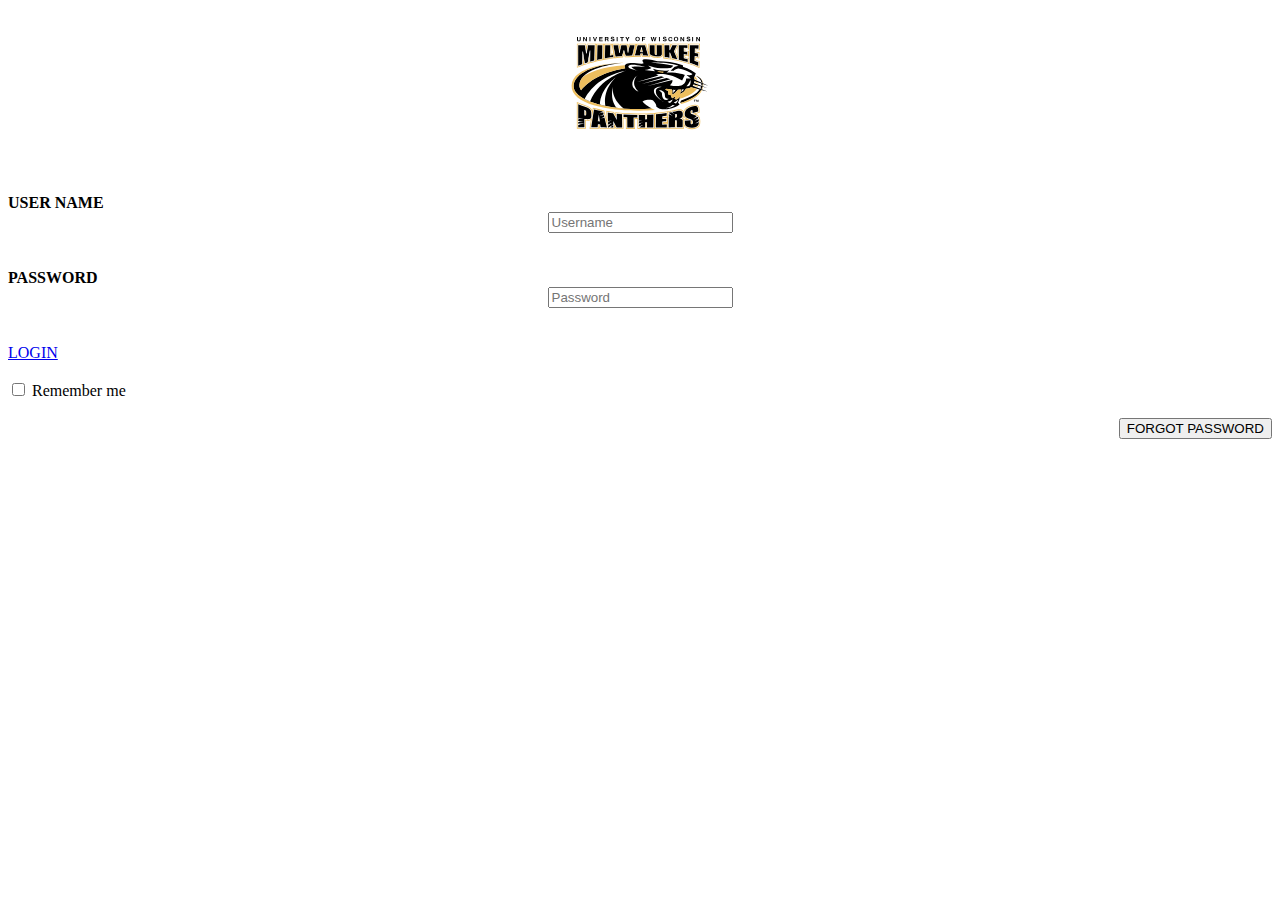
==== right.html @ c9ef3b8f "1st Commit" ====
<!DOCTYPE html>
<html>

<head>
    <title>Login Form</title>
    <link rel="stylesheet" type="text/css" href="css/style.css">
</head>

<body>
    <div class="login" target="terminator2">
        <center><img src="wisconsin-milwaukee-panthers.svg" align="center" width="400" height="150"></center>
        <br></br>
        <form id="login" method="get" action="login.php">
            <label><b>USER NAME
                </b>
            </label>
            <center><input type="text" name="Uname" id="Uname" placeholder="Username"></center>
            <br><br>
            <label><b>PASSWORD
                </b>
            </label>
            <center><input type="Password" name="Pass" id="Pass" placeholder="Password"></center>
            <br><br>
            <a href="C:\Users\91807\Downloads\page1.html" target="_self">LOGIN</a>
            <br><br>
            <input type="checkbox" id="check">
            <span>Remember me</span>
            <br><br>
            <input type="button" name="Forgot_password" id="Forgot_password" value="FORGOT PASSWORD"
                style="float: right;">
        </form>
    </div>
</body>

</html>
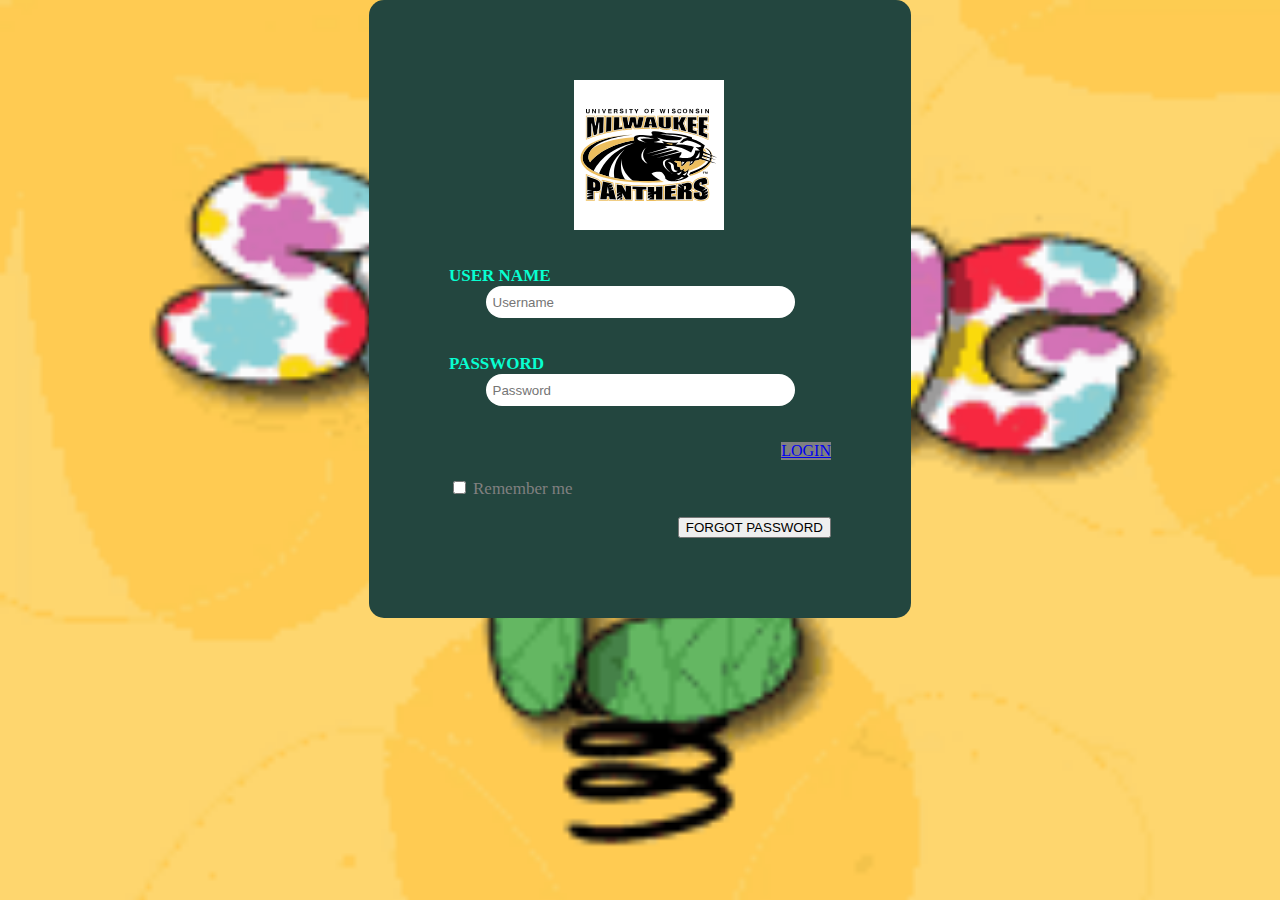
==== commit 980632e3: "Update right.html" ====
--- a/right.html
+++ b/right.html
@@ -3,7 +3,7 @@
 
 <head>
     <title>Login Form</title>
-    <link rel="stylesheet" type="text/css" href="css/style.css">
+    <link rel="stylesheet" type="text/css" href="./style.css">
 </head>
 
 <body>
@@ -21,7 +21,7 @@
             </label>
             <center><input type="Password" name="Pass" id="Pass" placeholder="Password"></center>
             <br><br>
-            <a href="C:\Users\91807\Downloads\page1.html" target="_self">LOGIN</a>
+            <a href="page1.html" target="_self">LOGIN</a>
             <br><br>
             <input type="checkbox" id="check">
             <span>Remember me</span>
@@ -32,4 +32,4 @@
     </div>
 </body>
 
-</html>+</html>
--- a/style.css
+++ b/style.css
@@ -0,0 +1,94 @@
+body  
+{  
+    margin: 0;  
+    padding: 0;  
+background-color:white;
+    background-image:url('tenor.gif');
+    background-size: cover;  
+}  
+.Forgot_password{
+        width: 200px;  
+        overflow: hidden;  
+        margin: auto;  
+        margin: 10 0 0 450px;  
+        padding: 80px;  
+        color: blue ;  
+        border-radius: 17px ;
+        padding-left: 7px; 
+        style="float: right";
+}
+.login{  
+        width: 382px;  
+        overflow: hidden;  
+        margin: auto;  
+        margin: 20 0 0 450px;  
+        padding: 80px;  
+        background: #23463f;  
+        border-radius: 15px ;  
+          
+}     
+label{  
+    color: #08ffd1;  
+    font-size: 17px;  
+}  
+#Name{  
+    width: 300px;  
+    height: 30px;  
+    border: none;  
+    top: 50%;
+    left: 50%;
+    border-radius: 17px;  
+    padding-left: 7px;  
+    color: blue;  
+  
+  
+} 
+#Uname{  
+    width: 300px; 
+height: 30px; 
+    top: 50%;
+    left: 50%;  
+    border: none;  
+    border-radius: 17px;  
+    padding-left: 7px;  
+}  
+#Pass{  
+    width: 300px;  
+    height: 30px; 
+    top: 50%;
+    left: 50%; 
+    border: none;  
+    border-radius: 17px;  
+    padding-left: 7px; 
+} 
+#Age{  
+    width: 300px;  
+    height: 30px;  
+    border: none;  
+    top: 50%;
+    left: 50%;
+    border-radius: 17px;  
+    padding-left: 7px;  
+    color: blue;  
+}  
+
+#Skills{  
+    width: 300px;  
+    height: 30px;  
+    border: none;  
+    top: 50%;
+    left: 50%;
+    border-radius: 17px;  
+    padding-left: 7px;  
+    color: blue;  
+  
+  
+}  
+span{  
+    color: grey;  
+    font-size: 17px;  
+}  
+a{  
+    float: right;  
+    background-color: grey;  
+}  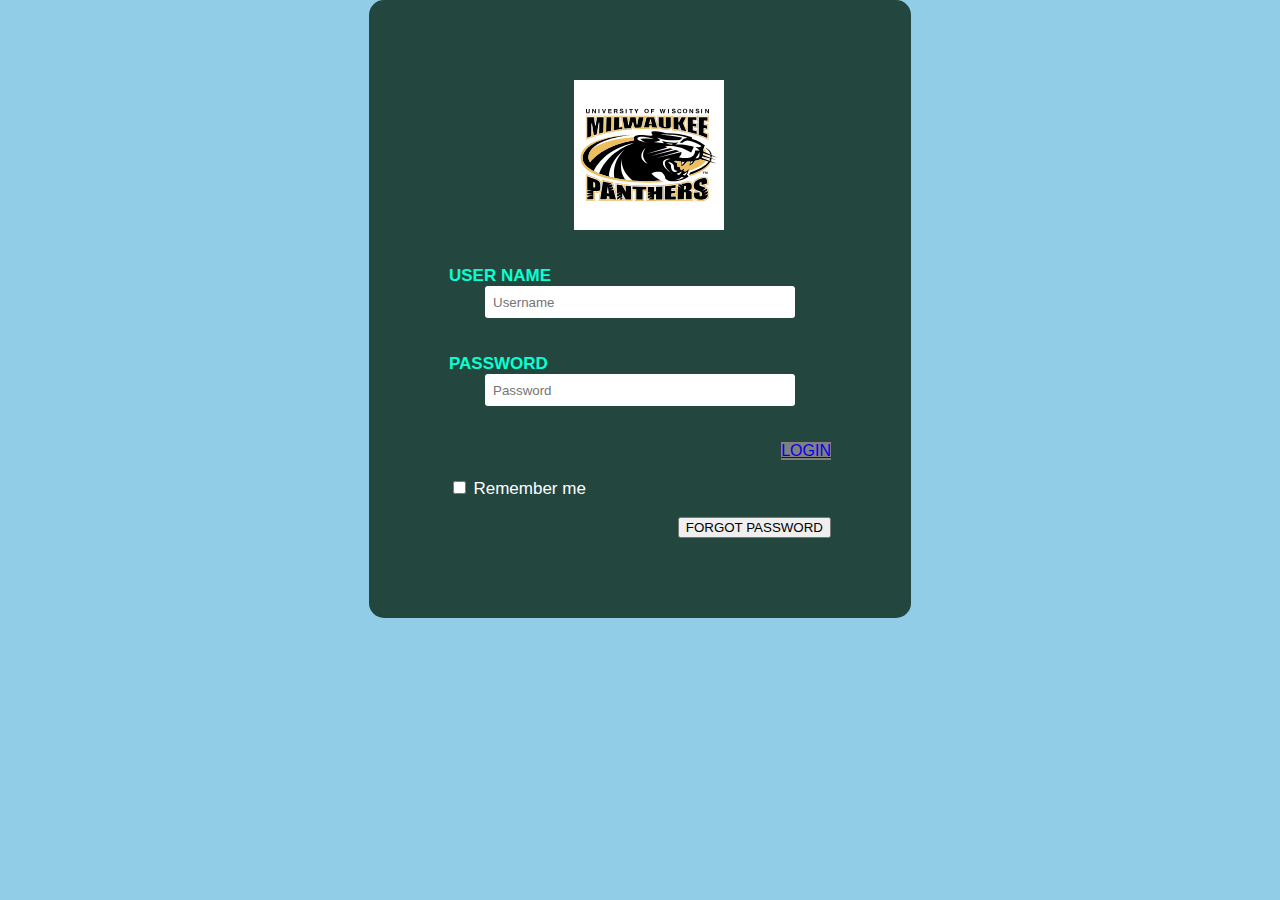
==== commit adc5a18c: "Update right.html" ====
--- a/right.html
+++ b/right.html
@@ -3,7 +3,7 @@
 
 <head>
     <title>Login Form</title>
-    <link rel="stylesheet" type="text/css" href="./style.css">
+    <link rel="stylesheet" type="text/css" href="CSS/style.css">
 </head>
 
 <body>
--- a/CSS/style.css
+++ b/CSS/style.css
@@ -0,0 +1,61 @@
+body  
+{  
+    margin: 0;  
+    padding: 0;  
+    background-color:#6abadeba;  
+    font-family: 'Arial';  
+}  
+.login{  
+        width: 382px;  
+        overflow: hidden;  
+        margin: auto;  
+        margin: 20 0 0 450px;  
+        padding: 80px;  
+        background: #23463f;  
+        border-radius: 15px ;  
+          
+}  
+
+label{  
+    color: #08ffd1;  
+    font-size: 17px;  
+}  
+#Uname{  
+    width: 300px;  
+    top: 50%;
+    left: 50%;
+    height: 30px;  
+    border: none;  
+    border-radius: 3px;  
+    padding-left: 8px;  
+}  
+#Pass{  
+    width: 300px;  
+    height: 30px; 
+    top: 50%;
+    left: 50%; 
+    border: none;  
+    border-radius: 3px;  
+    padding-left: 8px;  
+      
+}  
+#log{  
+    width: 300px;  
+    height: 30px;  
+    border: none;  
+    top: 50%;
+    left: 50%;
+    border-radius: 17px;  
+    padding-left: 7px;  
+    color: black;  
+  
+  
+}  
+span{  
+    color: white;  
+    font-size: 17px;  
+}  
+a{  
+    float: right;  
+    background-color: grey;  
+}  